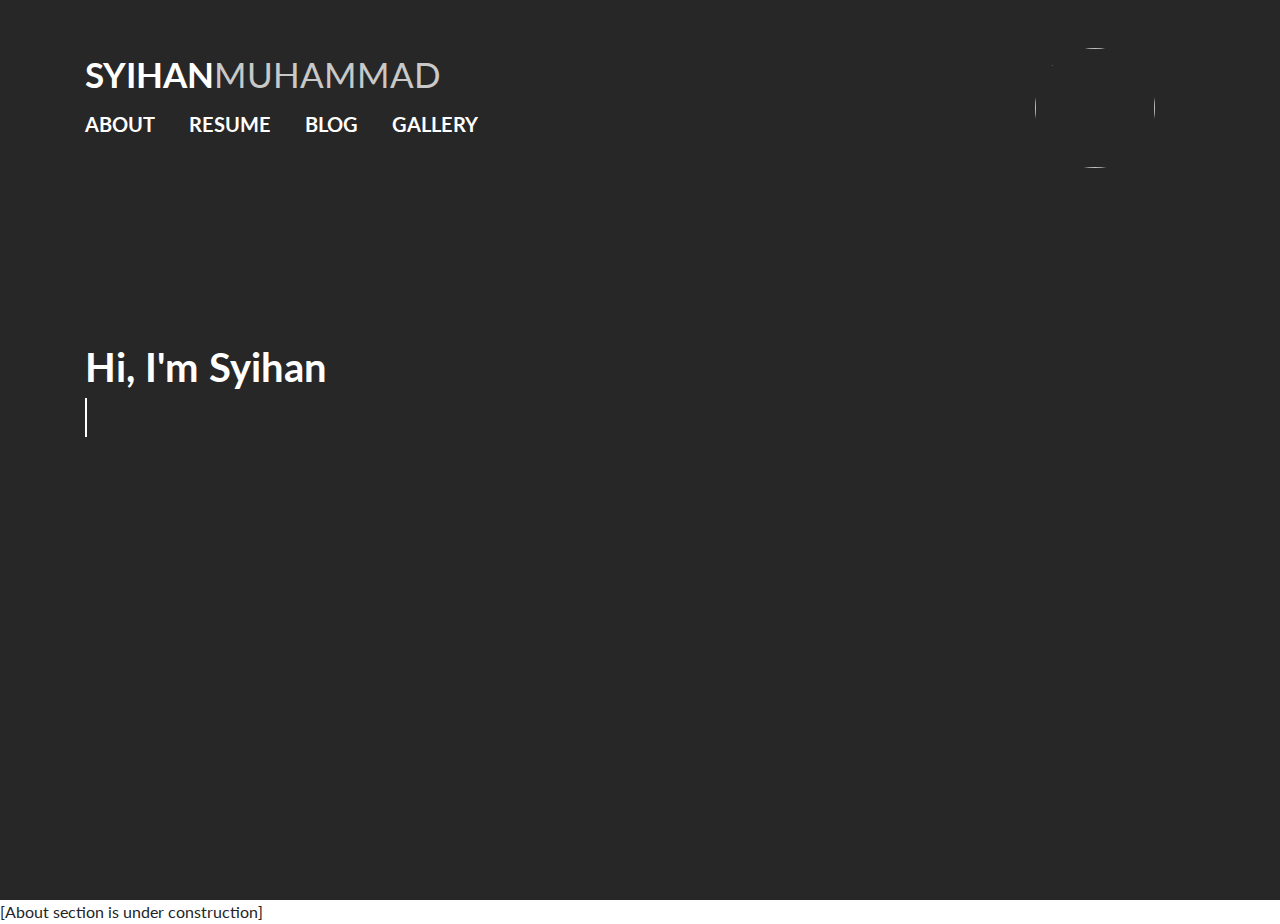
==== copy.html @ d01fa144 "Refactored index.html" ====
<!doctype html>
<html lang="en">
  <head>
    <!-- Required meta tags -->
    <meta charset="utf-8">
    <meta name="viewport" content="width=device-width, initial-scale=1, shrink-to-fit=no">

    <!-- Bootstrap 4 CSS -->
    <link rel="stylesheet" href="https://maxcdn.bootstrapcdn.com/bootstrap/4.0.0/css/bootstrap.min.css" integrity="sha384-Gn5384xqQ1aoWXA+058RXPxPg6fy4IWvTNh0E263XmFcJlSAwiGgFAW/dAiS6JXm" crossorigin="anonymous">
    <link rel="stylesheet" href="https://use.fontawesome.com/releases/v5.7.0/css/all.css" integrity="sha384-lZN37f5QGtY3VHgisS14W3ExzMWZxybE1SJSEsQp9S+oqd12jhcu+A56Ebc1zFSJ" crossorigin="anonymous">
    <link rel="stylesheet" href="https://cdn.bootcss.com/bootstrap-social/5.1.1/bootstrap-social.css">
    <link rel="stylesheet" href="https://cdnjs.cloudflare.com/ajax/libs/animate.css/3.7.2/animate.min.css">
    <link rel="stylesheet" href="styles.css">
    
    <style>
      @import url('https://fonts.googleapis.com/css?family=Lato&display=swap');
    </style>

    <title>Syihan Muhammad</title>
  </head>

  <body style="overflow: auto;">

    <!--hero-->
    <div class="container" style="height: 100vh; max-height: 1080px;">

      <!--video background-->
      <!-- <video playsinline autoplay muted loop poster="images/syihan_haley.jpg" class="background-hero">
        <source src="videos/galaxy.mp4" autoplay="autoplay" loop="loop" type="video/mp4">
      </video> -->

      <!--nav-desktop-->
      <nav class="row d-none d-md-flex d-lg-flex">
        <div class="col animated fadeInDown">
          <div class="row">
            <div class="col mt-5">
              <a class="logo-desktop" href=""><b>SYIHAN</b><span class="logo-lite">MUHAMMAD</span></a>
            </div>
          </div>
          <div class="row mt-2">
            <div class="col">
              <a class="link-nav" href="../about"><b>ABOUT</b></a>
              <a class="link-nav" href="../resume"><b>RESUME</b></a>
              <a class="link-nav" href="../blog"><b>BLOG</b></a>
              <a class="link-nav" href="../gallery"><b>GALLERY</b></a>
            </div>
          </div>
        </div>
        <div class="col-sm-2 animated fadeInRight">
          <img class="mt-5 nav-profile" src="images/profiles/syihan_pittsburgh.png">
        </div>
      </nav>

      <!--nav-mobile-->
      <nav class="d-sm d-md-none">
        <div class="row justify-content-center row">
            <a class="logo-mobile" href=""><b>SYIHAN</b><span class="logo-lite">MUHAMMAD</span></a>
        </div>
      </nav>

      <!--hero-desktop-->
      <div class="row h-50 animated fadeIn d-none d-md-flex d-lg-flex">
        <div class="col my-auto">
          <div class="row">
            <div class="col">
              <h1 class="hero"><b>Hi, I'm Syihan</b></h1>
            </div>
          </div>
          <div class="row">
            <div class="col">
              <h2>
                <span class="hero-typewriter txt-rotate logo-lite" 
                      data-period="2000" 
                      data-rotate='[ "software engineer", "political junkie", "avid tweeter", "cat person" ]'></span>
              </h2>
            </div>
          </div>
          
          <!--social media buttons-->
          <div class="row mt-2">
            <div class="col">
              <a target="_blank" rel="tooltip" data-placement="bottom" class="hero-soc-med-links ml-0 mr-2" title="GitHub" href="https://github.com/syihan" ><i class="fab fa-github"></i></a>
              <a target="_blank" rel="tooltip" data-placement="bottom" class="hero-soc-med-links ml-2 mr-2" title="LinkedIn" href="https://www.linkedin.com/in/syihan-muhammad/" ><i class="fab fa-linkedin-in"></i></a>
              <a target="_blank" rel="tooltip" data-placement="bottom" class="hero-soc-med-links ml-2 mr-2" title="Twitter" href="https://twitter.com/thatswatsyisaid"><i class="fab fa-twitter"></i></a>
              <a target="_blank" rel="tooltip" data-placement="bottom" class="hero-soc-med-links ml-2 mr-2" title="Instagram" href="https://instagram.com/thatswatsyisaid"><i class="fab fa-instagram"></i></a>
              <a target="_blank" rel="tooltip" data-placement="bottom" class="hero-soc-med-links ml-2 mr-2" title="Facebook" href="https://www.facebook.com/syihanmuhammad"><i class="fab fa-facebook-f"></i></a>
              <a target="_blank" rel="tooltip" data-placement="bottom" class="hero-soc-med-links ml-2 mr-2" title="YouTube" href="https://youtube.com/WriteSinsNotTragedes"><i class="fab fa-youtube"></i></a>
            </div>
          </div>
        </div>
      </div>

      <!--greeting-mobile-->
      <div class="row h-50 d-sm d-md-none">
        <div class="col my-auto">
          <div class="row justify-content-center">
            <img class="nav-profile" src="images/profiles/syihan_pittsburgh.png">
          </div>
          <div class="row justify-content-center">
            <h1 class="hero"><b>Hi, I'm Syihan</b></h1>
          </div>
          <div class="row justify-content-center">
            <h2>
              <span class="hero-typewriter txt-rotate logo-lite" 
                    data-period="2000" 
                    data-rotate='[ "software engineer", "political junkie", "avid tweeter", "cat person" ]'></span>
            </h2>
          </div>
        </div>
      </div>

      <!--chevron-->
      <!-- <div class="row justify-content-center animated fadeInDown">
        <h1 class="text-white"><i class="fas fa-chevron-down"></i></h1>
      </div> -->
    </div>

    <div class="bg-white">
      [About section is under construction]
    </div>

    <!-- Bootstrap 4 scripts -->
    <script src="typewriter.js"></script>                                                             <!-- typewriter effect -->
    <script src="https://ajax.googleapis.com/ajax/libs/jquery/3.4.1/jquery.min.js"></script>          <!-- jQuery library -->
    <script src="https://cdnjs.cloudflare.com/ajax/libs/popper.js/1.14.7/umd/popper.min.js"></script> <!-- Popper JS -->
    <script src="https://maxcdn.bootstrapcdn.com/bootstrap/4.3.1/js/bootstrap.min.js"></script>       <!-- Latest compiled JavaScript -->

    <!-- Functional scripts -->
    <script>
      // pause autoplay if prefers-reduced-motion
      const video = document.getElementById('background-video')
      if (window.matchMedia('(prefers-reduced-motion)').matches) {
        video.removeAttribute('autoplay')
        video.pause()
      }
      
      // tooltips
      $(document).ready(function(){
        $('[rel="tooltip"]').tooltip();   
      });
    </script>
  </body>
</html>
---- styles.css ----
/* Default */
body {
    background-color: #272727;
    margin: 0;
    font-size: 16px;
    font-family: 'Lato', sans-serif;
}

a {
    transition: 0.3s all 0s ease;
}

a:hover {
    opacity: 0.5;
}

/* Nav bar */
nav {
    margin-bottom: 20px;
    padding: 0;
    color: white;
}

a.logo-desktop {
    font-size: 35px;
    color: white;
    text-decoration: none;
    margin-bottom: 15px;
}

a.logo-mobile {
    font-size: 25px;
    color: white;
    text-decoration: none;
    margin-bottom: 15px;
}

span.logo-lite {
    color: rgba(255, 255, 255, 0.75);
}

a.link-nav {
    margin-right: 30px; 
    font-size: 20px;
    color: white;
    text-decoration: none;
}

img.nav-profile {
    height: 120px;
    width: 120px;
    border-radius: 100%;
}

/* Hero */
h1.hero {
    color: white;
    font-size: 40px;
}

h2.hero {
    padding: 0;
    color: white;
    font-size: 30px;
}

.background-hero {
    position: absolute;
    top: 0;
    right: 0;
    bottom: 0;
    left: 0;
    z-index: -1;
}

video[poster] {
    object-fit: cover;
    width: 100%;
    height: 100%;
    /* max-height: 1080px; */
}

a.hero-soc-med-links {
    font-size: 20px;
    color: white;
}

span.hero-typewriter {
    border-right: 0.08em solid white;
}
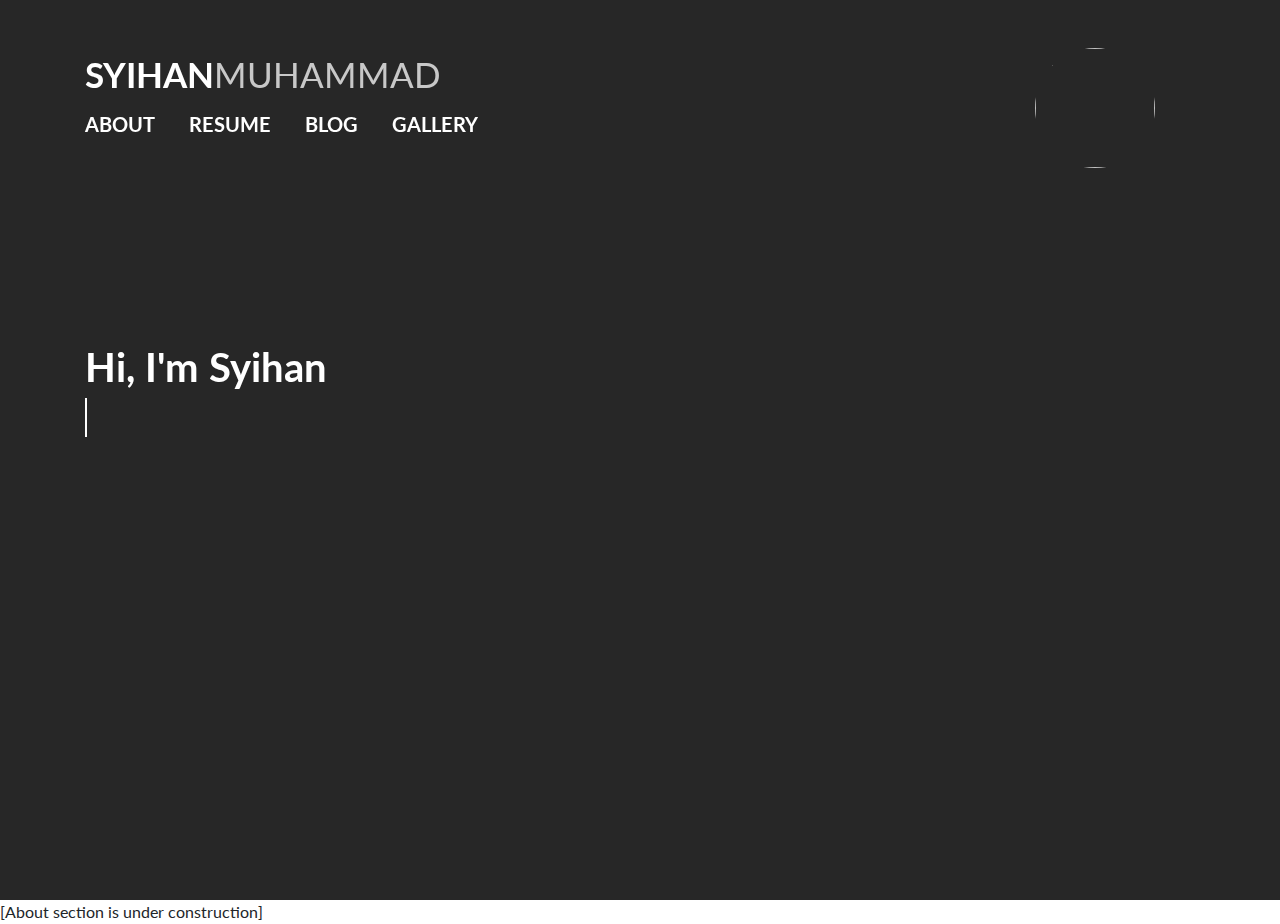
==== commit f24531a5: "Troubleshooting mobile glitch" ====
--- a/copy.html
+++ b/copy.html
@@ -28,6 +28,27 @@
       <!-- <video playsinline autoplay muted loop poster="images/syihan_haley.jpg" class="background-hero">
         <source src="videos/galaxy.mp4" autoplay="autoplay" loop="loop" type="video/mp4">
       </video> -->
+      <video playsinline autoplay muted loop id="background">
+        <source src="../videos/galaxy.mp4" autoplay="autoplay" loop="loop" type="video/mp4">
+      </video>
+      
+      <!-- <div id="videoBlock2">  
+        <img src="https://www.imi21.com/wp-content/uploads/2016/11/t12.jpg" id="videosubstitute" alt="">
+        <video playsinline autoplay muted loop id="video2">
+          <source src="../videos/galaxy.mp4" autoplay="autoplay" loop="loop" type="video/mp4">
+        </video>
+        <div id="videoMessageBox2">
+            <div id="videoMessage2">
+                <h1 class="spacer">Hire us!</h1>
+                <h2 class="spacer">We're available for</h2>
+                <h3 class="spacer">HTML projects</h3>
+                <p class="videoClick2">
+                    <a href="2017-website-tarifs.php">Click for rates</a>
+                </p> 
+            </div>
+        </div>
+      </div> -->
+      
 
       <!--nav-desktop-->
       <nav class="row d-none d-md-flex d-lg-flex">
--- a/styles.css
+++ b/styles.css
@@ -65,7 +65,7 @@
 }
 
 .background-hero {
-    position: absolute;
+    position: fixed;
     top: 0;
     right: 0;
     bottom: 0;
@@ -77,7 +77,6 @@
     object-fit: cover;
     width: 100%;
     height: 100%;
-    /* max-height: 1080px; */
 }
 
 a.hero-soc-med-links {
@@ -87,4 +86,16 @@
 
 span.hero-typewriter {
     border-right: 0.08em solid white;
-}+}
+
+#background {
+    object-fit: cover;
+    width: 100%;
+    height: 100%;
+    min-width:100%;
+    min-height:100%;
+    position: fixed;
+    left: 0;
+    bottom: 0;
+    z-index: -1;
+  }
